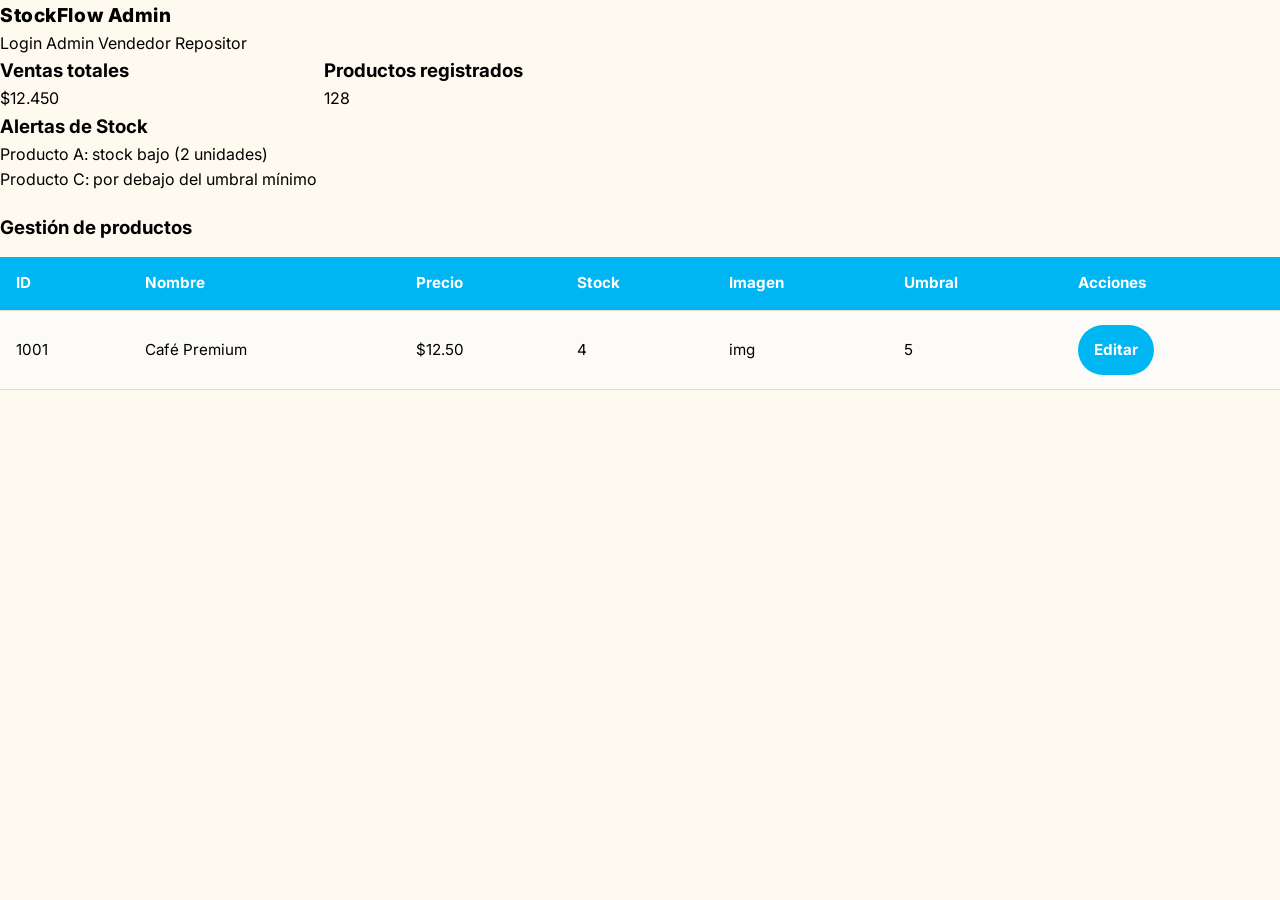
==== dashboard_admin.html @ 1378c082 "fix: se inicio de 0" ====
<!DOCTYPE html>
<html lang="es">
  <head>
    <meta charset="UTF-8" />
    <meta name="viewport" content="width=device-width, initial-scale=1.0" />
    <title>StockFlow - Panel Administrador</title>
    <link rel="stylesheet" href="styles.css" />
    <script src="app.js" defer></script>
  </head>
  <body>
    <div class="shell">
      <div class="panel">
        <header class="page-header">
          <div class="brand">StockFlow Admin</div>
          <nav>
            <a href="index.html">Login</a>
            <a href="dashboard_admin.html">Admin</a>
            <a href="vendedor.html">Vendedor</a>
            <a href="repositor.html">Repositor</a>
          </nav>
        </header>

        <section class="metrics-grid">
          <article class="metric-card">
            <h3>Ventas totales</h3>
            <div class="value">$12.450</div>
          </article>
          <article class="metric-card">
            <h3>Productos registrados</h3>
            <div class="value">128</div>
          </article>
        </section>

        <section class="alert-card" id="alertaStock">
          <h3>Alertas de Stock</h3>
          <ul>
            <li>Producto A: stock bajo (2 unidades)</li>
            <li>Producto C: por debajo del umbral mínimo</li>
          </ul>
        </section>

        <section class="table-card" style="margin-top: 20px;">
          <h3>Gestión de productos</h3>
          <table>
            <thead>
              <tr>
                <th>ID</th>
                <th>Nombre</th>
                <th>Precio</th>
                <th>Stock</th>
                <th>Imagen</th>
                <th>Umbral</th>
                <th>Acciones</th>
              </tr>
            </thead>
            <tbody>
              <tr>
                <td>1001</td>
                <td>Café Premium</td>
                <td>$12.50</td>
                <td>4</td>
                <td>img</td>
                <td>5</td>
                <td><button class="btn-secondary" type="button" disabled>Editar</button></td>
              </tr>
            </tbody>
          </table>
        </section>
      </div>
    </div>
  </body>
</html>
---- styles.css ----
@import url('https://fonts.googleapis.com/css2?family=Inter:wght@400;500;600;700;800&display=swap');

:root {
  --color-first: #fffff;
  --color-second: #00b6f2;
  --color-third: #59a4a9;
  --color-fourth: #fffaef;
  --text-light: #ffffff;
  --surface: #fcfbf7;
  --border: #d9cbb1;
  --shadow: 0 10px 24px rgba(25, 92, 136, 0.08), 0 2px 6px rgba(57, 47, 47, 0.06);
}

* {
  box-sizing: border-box;
  margin: 0;
  padding: 0;
}

html {
  font-size: 16px;
  scroll-behavior: smooth;
}

body {
  margin: 0;
  font-family: 'Inter', Arial, sans-serif;
  background: var(--color-fourth);
  color: var(--color-first);
  line-height: 1.6;
  -webkit-font-smoothing: antialiased;
  text-rendering: optimizeLegibility;
}

a {
  color: inherit;
  text-decoration: none;
}

img {
  max-width: 100%;
  display: block;
}

button,
input,
select,
textarea {
  font: inherit;
}

.container {
  width: min(100%, 1160px);
  margin: 0 auto;
  padding: 1rem;
}

.site-header {
  background: linear-gradient(135deg, var(--color-second), #2e604e);
  color: var(--text-light);
  padding: 1rem 0;
  box-shadow: var(--shadow);
}

.nav-wrap {
  display: flex;
  flex-direction: column;
  gap: 1rem;
}

.brand {
  font-size: 1.2rem;
  font-weight: 800;
  letter-spacing: 0.03em;
}

.nav-links {
  display: flex;
  flex-wrap: wrap;
  gap: 0.7rem;
}

.nav-links a,
.btn,
.btn-primary,
.btn-secondary {
  display: inline-flex;
  align-items: center;
  justify-content: center;
  border: none;
  border-radius: 999px;
  padding: 0.8rem 1rem;
  cursor: pointer;
  font-weight: 700;
  text-align: center;
  transition: all 0.3s ease;
}

.nav-links a {
  background: rgba(255,255,255,0.16);
  color: var(--text-light);
}

.nav-links a:hover,
.btn:hover,
.btn-primary:hover,
.btn-secondary:hover {
  transform: translateY(-2px);
  box-shadow: var(--shadow);
}

.btn:active,
.btn-primary:active,
.btn-secondary:active {
  transform: translateY(1px);
}

.card {
  background: var(--surface);
  border: 1px solid var(--border);
  border-radius: 1rem;
  padding: 1.25rem;
  box-shadow: var(--shadow);
  margin-top: 1.25rem;
}

.card h1,
.card h2,
.card h3 {
  margin-top: 0;
  margin-bottom: 0.75rem;
  color: var(--color-first);
}

.metrics-grid {
  display: grid;
  gap: 1rem;
}

.metric-box {
  background: linear-gradient(135deg, var(--color-second), #2f6654);
  color: var(--text-light);
  border-radius: 0.9rem;
  padding: 1.2rem;
  box-shadow: var(--shadow);
}

.metric-box p {
  margin: 0.2rem 0 0;
  font-size: 1.2rem;
  font-weight: 700;
}

.form-grid {
  display: grid;
  gap: 0.9rem;
}

label {
  display: flex;
  flex-direction: column;
  gap: 0.4rem;
  font-weight: 700;
  color: var(--color-first);
}

input,
select,
textarea {
  width: 100%;
  padding: 0.9rem 1rem;
  border: 1px solid var(--border);
  border-radius: 0.8rem;
  background: #fffdf8;
  color: var(--color-first);
  outline: none;
  transition: border-color 0.3s ease, box-shadow 0.3s ease;
}

input:focus,
select:focus,
textarea:focus {
  border-color: var(--color-third);
  box-shadow: 0 0 0 3px rgba(89, 169, 133, 0.18);
}

.btn-primary {
  background: var(--color-third);
  color: var(--color-first);
  font-weight: 800;
}

.btn-secondary {
  background: var(--color-second);
  color: var(--text-light);
}

.table-wrap {
  overflow-x: auto;
  border-radius: 0.9rem;
  border: 1px solid var(--border);
}

table {
  width: 100%;
  border-collapse: collapse;
  margin-top: 0.85rem;
  background: var(--surface);
}

th,
td {
  padding: 0.9rem 1rem;
  border-bottom: 1px solid #e7dcc4;
  text-align: left;
  font-size: 0.95rem;
}

th {
  background: var(--color-second);
  color: var(--text-light);
  font-weight: 700;
}

tr:hover {
  background: rgba(89, 169, 133, 0.08);
}

.error-message {
  color: #8b0000;
  font-weight: 700;
  margin-top: 0.3rem;
}

.total-box {
  margin-top: 1rem;
  padding: 1rem 1.2rem;
  background: linear-gradient(135deg, var(--color-second), #2f6654);
  color: var(--text-light);
  border-radius: 0.9rem;
  font-size: 1.15rem;
  font-weight: 800;
  box-shadow: var(--shadow);
}

.alert-list {
  padding-left: 1rem;
  margin: 0.6rem 0 0;
  color: var(--color-first);
}

@media (min-width: 576px) {
  .container { padding: 1.2rem; }
  .nav-wrap { flex-direction: row; justify-content: space-between; align-items: center; }
  .metrics-grid { grid-template-columns: repeat(2, minmax(0, 1fr)); }
}

@media (min-width: 768px) {
  .container { padding: 1.5rem; }
  .metrics-grid { grid-template-columns: repeat(4, minmax(0, 1fr)); }
  .grid-2 { display: grid; grid-template-columns: 1fr 1fr; gap: 1rem; }
  .grid-3 { display: grid; grid-template-columns: repeat(3, minmax(0, 1fr)); gap: 1rem; }
}
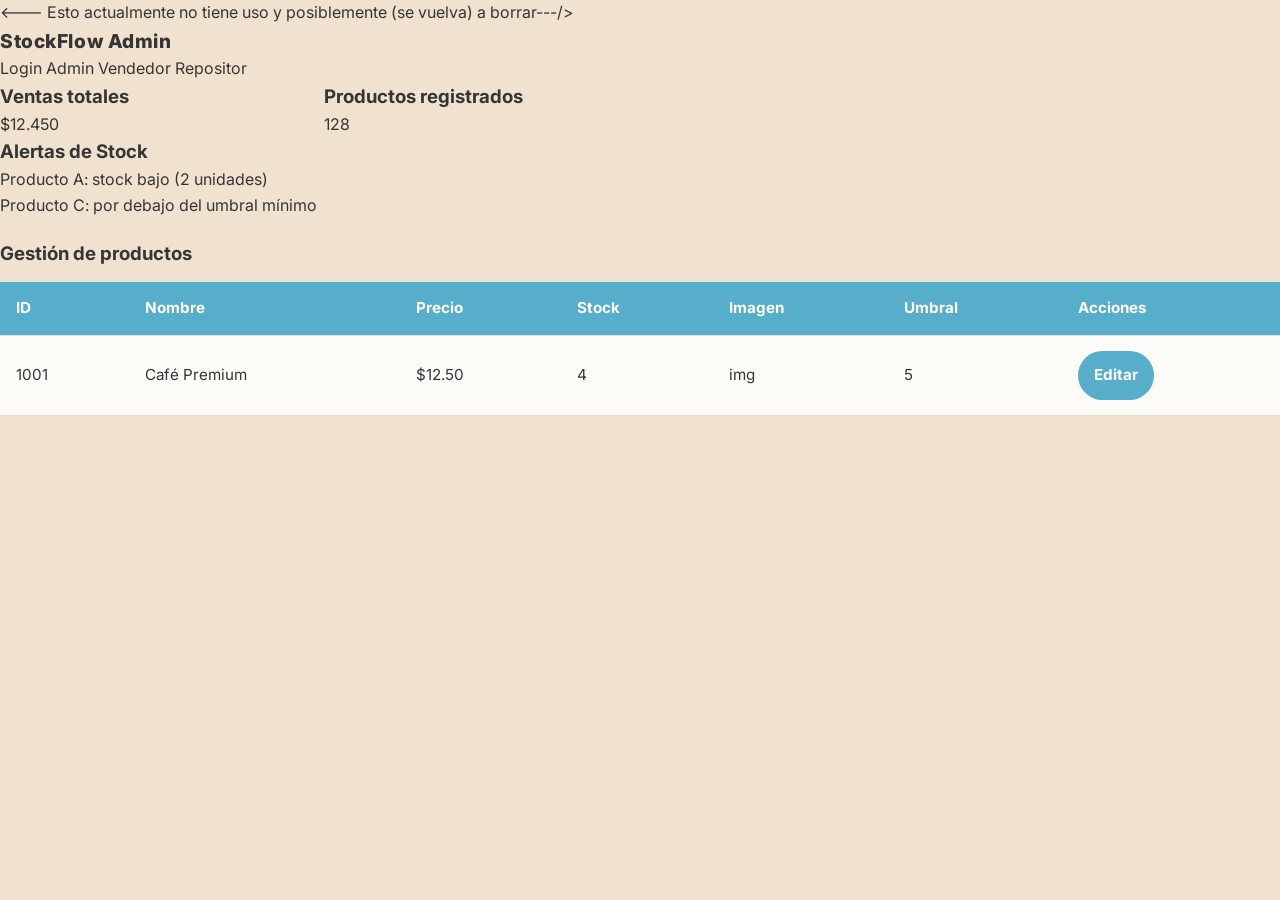
==== commit aa6c5a88: "fix: se restauraron archivos obsoletos para un  posible uso futuro" ====
--- a/dashboard_admin.html
+++ b/dashboard_admin.html
@@ -1,6 +1,9 @@
 <!DOCTYPE html>
 <html lang="es">
   <head>
+
+      <---  Esto actualmente no tiene uso y posiblemente (se vuelva) a borrar---/>
+
     <meta charset="UTF-8" />
     <meta name="viewport" content="width=device-width, initial-scale=1.0" />
     <title>StockFlow - Panel Administrador</title>
@@ -19,6 +22,8 @@
             <a href="repositor.html">Repositor</a>
           </nav>
         </header>
+
+      
 
         <section class="metrics-grid">
           <article class="metric-card">
@@ -69,4 +74,4 @@
       </div>
     </div>
   </body>
-</html>
+</html>
--- a/styles.css
+++ b/styles.css
@@ -1,14 +1,14 @@
 @import url('https://fonts.googleapis.com/css2?family=Inter:wght@400;500;600;700;800&display=swap');
 
 :root {
-  --color-first: #fffff;
-  --color-second: #00b6f2;
+  --color-first: #353535;
+  --color-second: #57aeca;
   --color-third: #59a4a9;
-  --color-fourth: #fffaef;
+  --color-fourth: #f1e2d0;
   --text-light: #ffffff;
   --surface: #fcfbf7;
   --border: #d9cbb1;
-  --shadow: 0 10px 24px rgba(25, 92, 136, 0.08), 0 2px 6px rgba(57, 47, 47, 0.06);
+  --shadow: 0 10px 24px rgba(52, 153, 219, 0.08), 0 2px 6px rgba(57, 47, 47, 0.06);
 }
 
 * {
